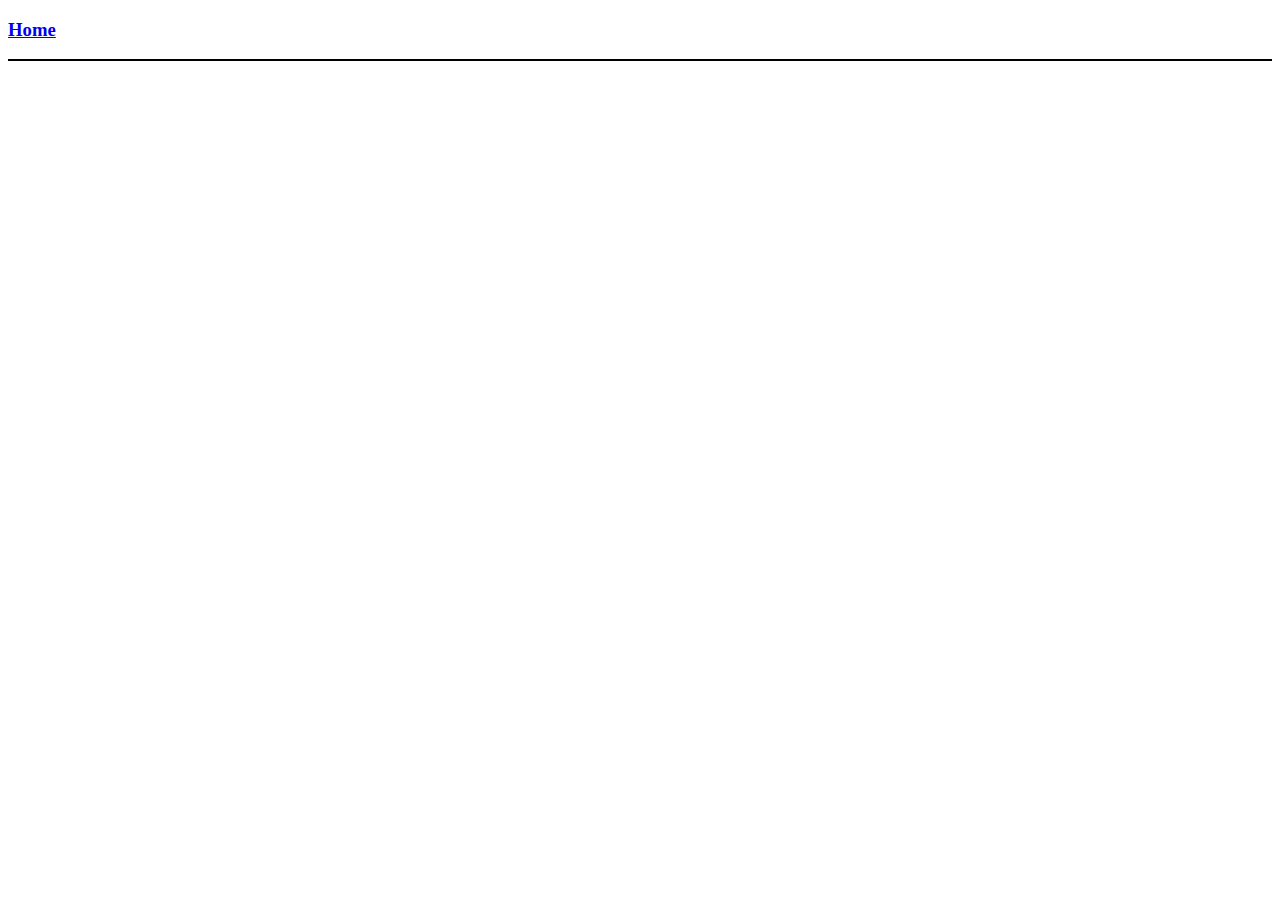
==== forcastNextDays.html @ bc15ca0d "some changes" ====
<!DOCTYPE html>
<html lang="en">
<head>
    <meta charset="UTF-8">
    <meta http-equiv="X-UA-Compatible" content="IE=edge">
    <meta name="viewport" content="width=device-width, initial-scale=1.0">
    <title>Document</title>
    
</head>
<style>
    #show-data{
        display: grid;
        grid-template-columns: repeat(5,1fr);
        grid-template-rows: auto;
        gap: 24px;
        border: 1px solid black;
        background-image: url("https://images.unsplash.com/photo-1530625243345-797b4c1836ee?ixlib=rb-1.2.1&raw_url=true&q=80&fm=jpg&crop=entropy&cs=tinysrgb&ixid=MnwxMjA3fDB8MHxwaG90by1wYWdlfHx8fGVufDB8fHx8&auto=format&fit=crop&w=436");
    }
    #box1{
        box-shadow: rgba(0, 0, 0, 0.25) 0px 54px 55px, rgba(0, 0, 0, 0.12) 0px -12px 30px, rgba(0, 0, 0, 0.12) 0px 4px 6px, rgba(0, 0, 0, 0.17) 0px 12px 13px, rgba(0, 0, 0, 0.09) 0px -3px 5px;;
        
        
    }

</style>
<body>
    <a href="./index.html"><h3>Home</h3></a>
    <div id="show-data"></div>
</body>
</html>
<script src="./forcastNextDays.js"></script>
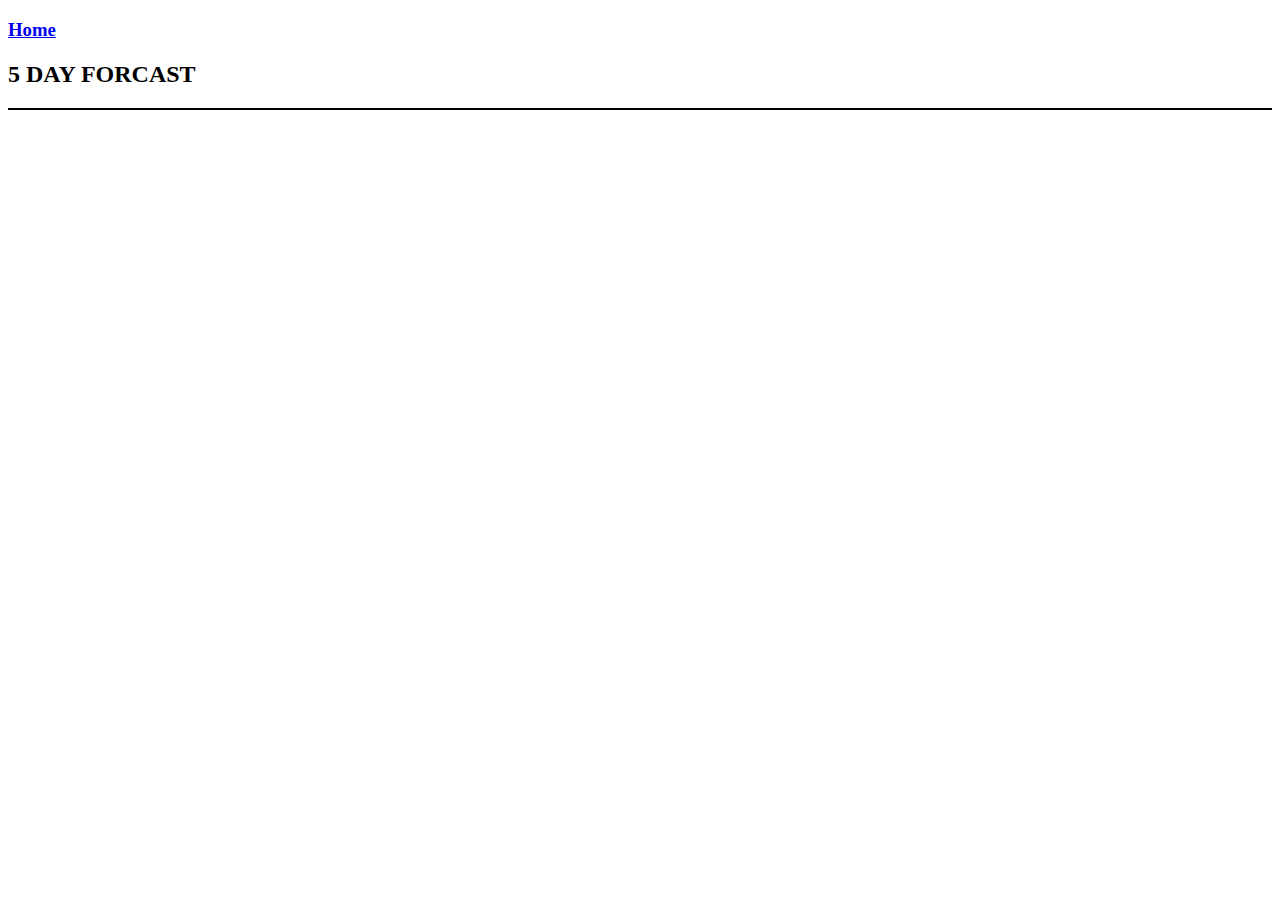
==== commit f4b10467: "add heading" ====
--- a/forcastNextDays.html
+++ b/forcastNextDays.html
@@ -25,6 +25,7 @@
 </style>
 <body>
     <a href="./index.html"><h3>Home</h3></a>
+    <h2>5 DAY FORCAST</h2>
     <div id="show-data"></div>
 </body>
 </html>
